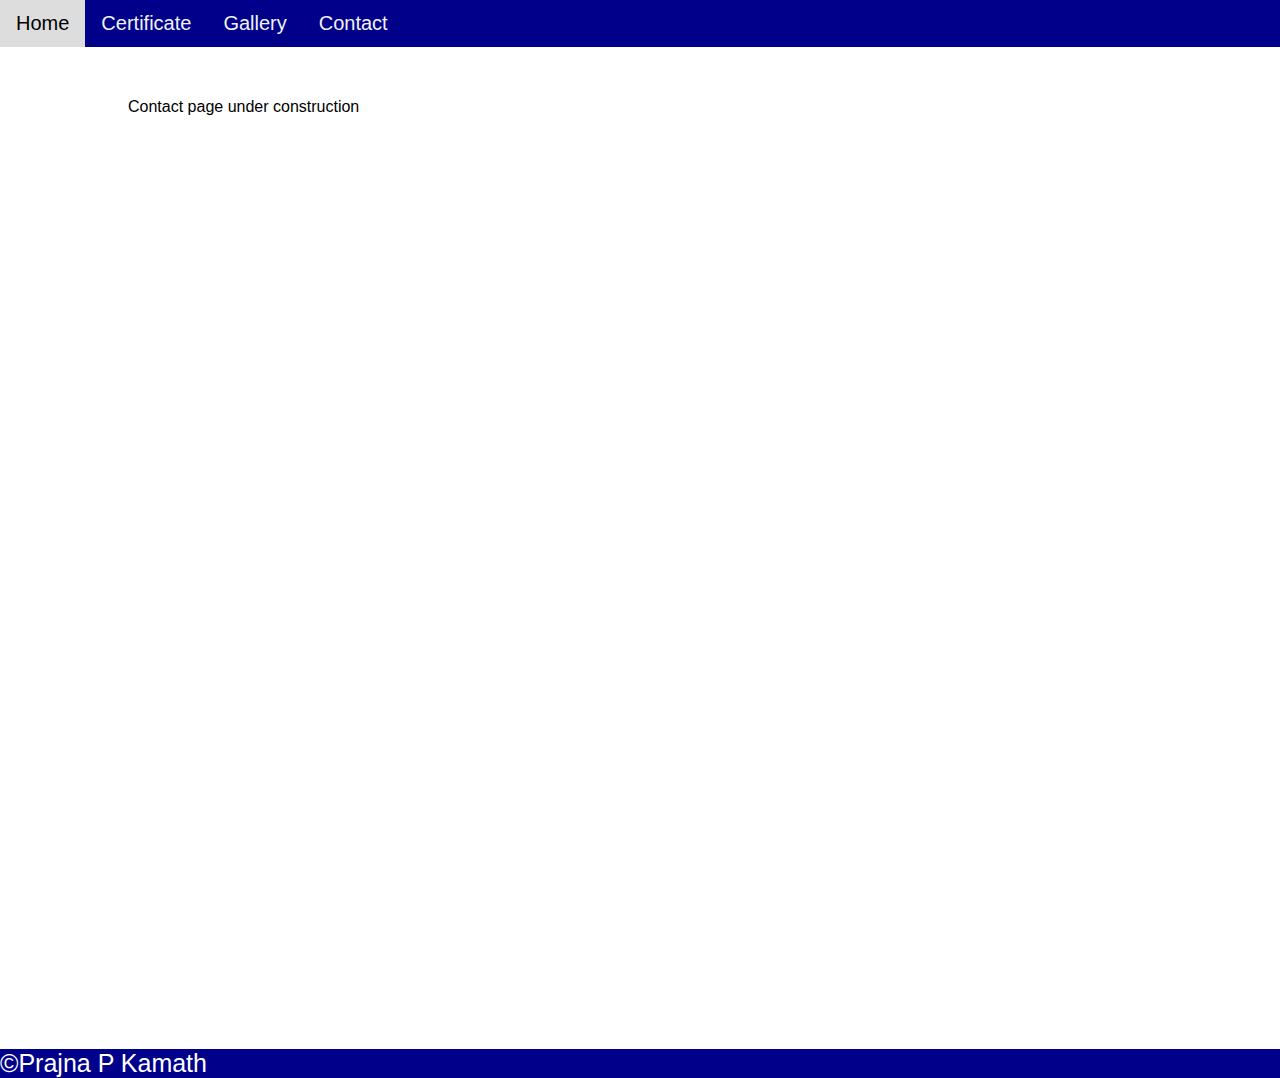
==== contact.html @ e4ccbe9a "first commit" ====
<!DOCTYPE html>
<html>
<head>
    <title>Prajna P Kamath</title>
    <link rel="stylesheet" href="CSS/main.css">
    </head>
<body>
    <!----Navigation Bar---->
    <div class="topnav">
        <a href="index.html">Home</a>
        <a href="certificate.html">Certificate</a>
        <a href="gallery.html">Gallery</a> 
        <a href="contact.html">Contact</a>   
    </div>
    <!----End of navigation bar---->
    <!---Body content--->
    <div class="content">
        <p>
            Contact page under construction
        </p>
    </div>
    <!---end of body content---->
    <!---footer content---->
    <div class="footer">
      &copy;Prajna P  Kamath
    
    </div>
    </body>

</html>
---- CSS/main.css ----
html,body{
    margin:0;
    font-family: Arial,Helvetica,sans-serif;
    height:100%;
}
.topnav{
    overflow:hidden;
    background-color: darkblue;
}
.topnav a{
    float:left;
    display: block;
    color: #f2f2f2;
    text-align: center;
    padding: 12px 16px;
    text-decoration: none;
    font-size: 20px;
    
}
.topnav a:hover{
    background-color:#ddd;
    color:black;
}
.content{
    margin:4% 10% 4% 10%;
    height: 100%;
        font-size: 16px;
}
p{
    text-align: justify;
}
.footer{
    background-color: darkblue;
    padding:8px 5px 8px,5px;
    color:white;
    font-size: 25px;
}
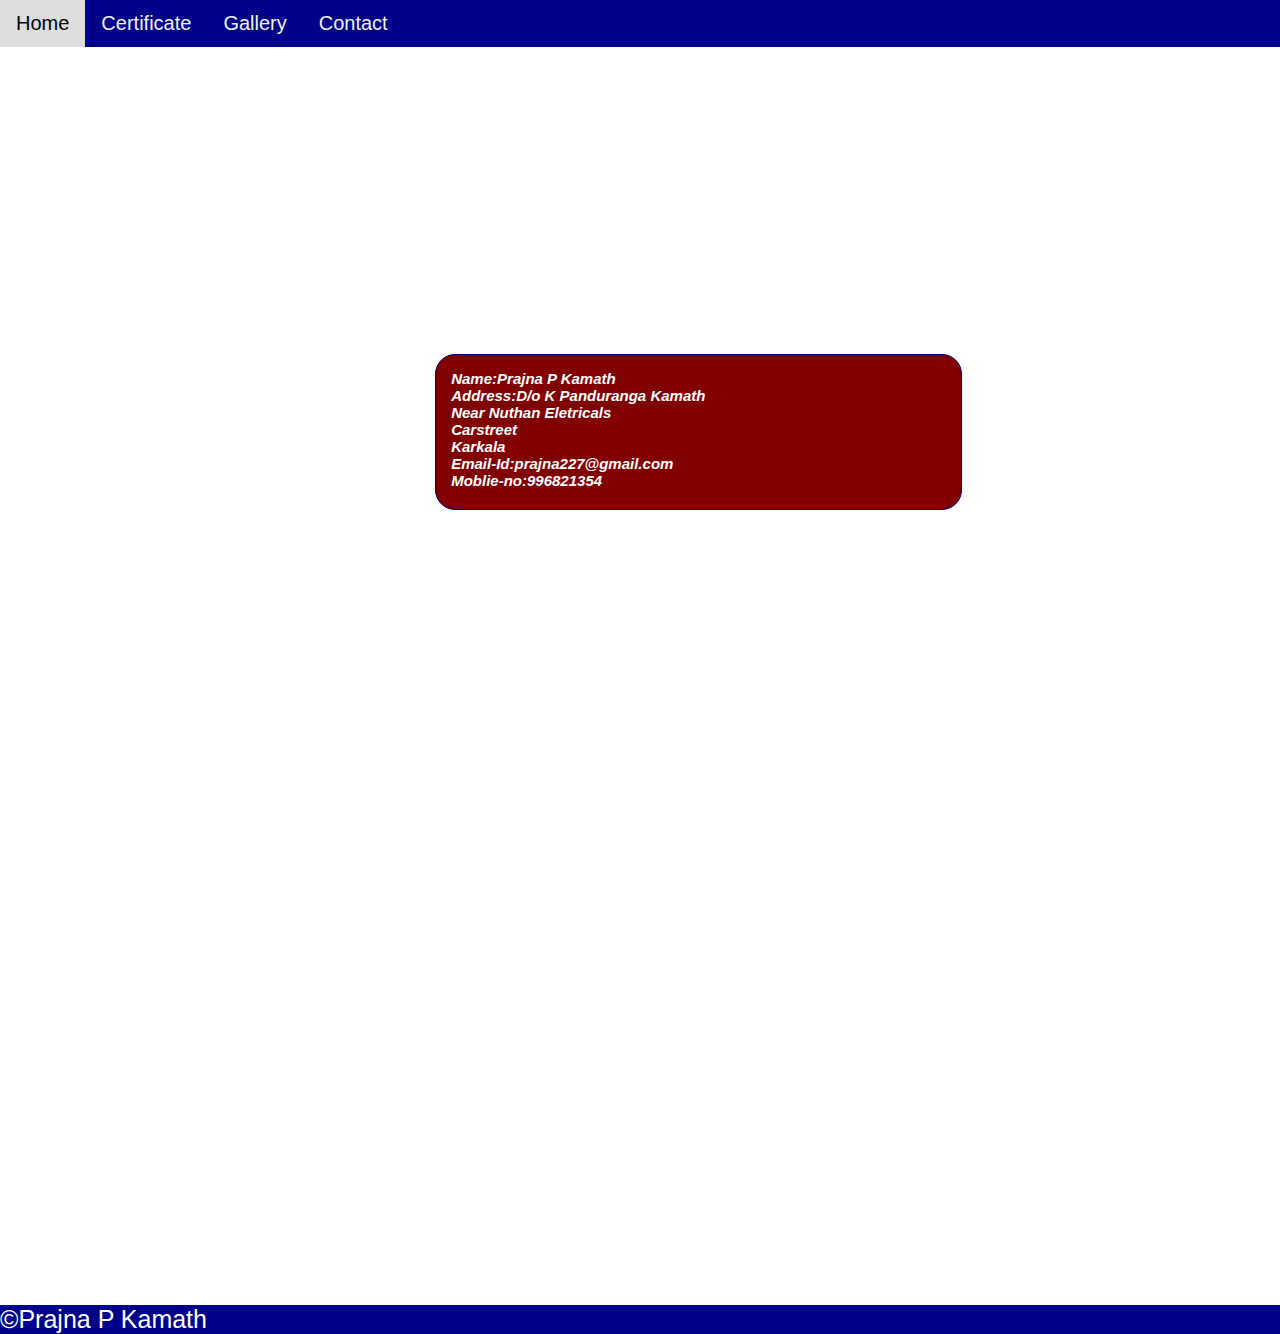
==== commit 1cfc3a6a: "added" ====
--- a/contact.html
+++ b/contact.html
@@ -15,9 +15,15 @@
     <!----End of navigation bar---->
     <!---Body content--->
     <div class="content">
-        <p>
-            Contact page under construction
-        </p>
+        <div class="ccard">
+            Name:Prajna P Kamath<br/>
+         Address:D/o K Panduranga Kamath<br/>
+                Near Nuthan Eletricals <br/>
+                Carstreet <br/>
+                Karkala<br/>
+         Email-Id:prajna227@gmail.com<br/>
+         Moblie-no:996821354<br/>        
+        </div> 
     </div>
     <!---end of body content---->
     <!---footer content---->
--- a/CSS/main.css
+++ b/CSS/main.css
@@ -34,4 +34,37 @@
     padding:8px 5px 8px,5px;
     color:white;
     font-size: 25px;
+}
+div.gallery{
+    margin:5px;
+    border:1px solid #ccc;
+    float:left;
+    width:300px;
+    
+}
+div.gallery:hover{
+    border:1px solid #777;
+}
+div.gallery img{
+    width:100%;
+    height:200px;
+}
+div.desc{
+    padding:15px;
+    text-align: center;
+    
+}
+div.ccard{
+
+    width: 500px;
+    height: 124px;
+    padding: 15px 10px 15px 15px;
+    margin: 30% 30% 30% 30%;
+    border: 1px solid darkblue;
+    border-radius: 20px;
+    background: maroon;
+    color: white;
+    font-weight: bold;
+    font-size: 15px;
+    font-style: italic;
 }